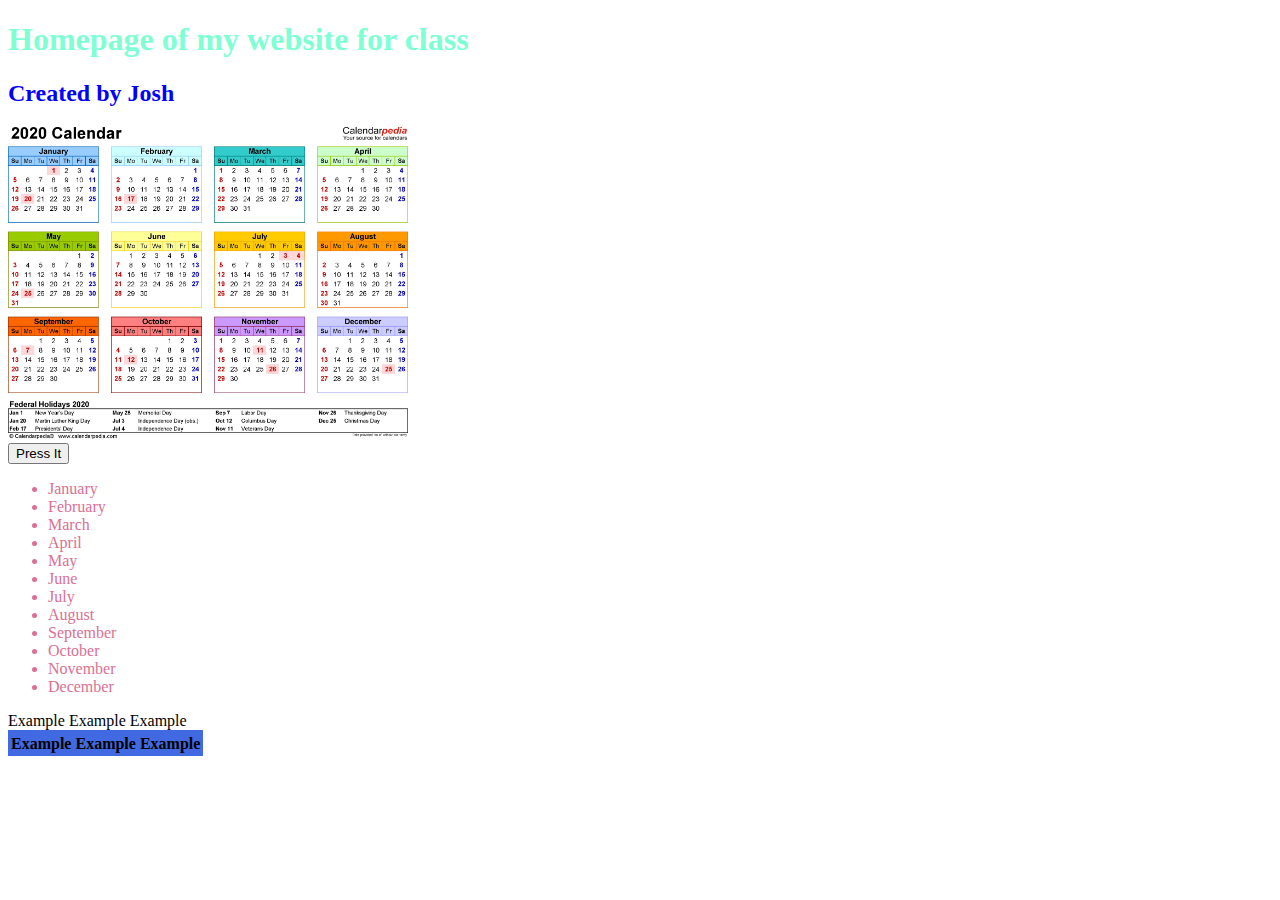
==== index.html @ c11009bd "Update index.html" ====
<!DOCTYPE html>
<html>
    <head>
        <title> My First Website</title>
    </head>
    <body>
        <h1 style="color: aquamarine">
             Homepage of my website for class </h1>
        
        <h2 style="color: blue">
             Created by Josh 
        </h2>
        <img src="calendar.png" width="400">

        <form action="https://www.google.com/"></form>
        <button> Press It </button>
        <ul style="color: palevioletred">
            <li>January</li>
            <li>February</li>
            <li>March</li>
            <li>April</li>
            <li>May</li>
            <li>June</li>
            <li>July</li>
            <li>August</li>
            <li>September</li>
            <li>October</li>
            <li>November</li>
            <li>December</li>
        </ul>
        <table style = "background-color: royalblue">
            <tr>
                <te>Example</te>
                <te> Example</te>
                <te> Example</te>
                </tr>
                <tr>
                    <th>Example</th>
                    <th> Example</th>
                    <th> Example</th>
                </tr>
            </table>
    </body>
</html>
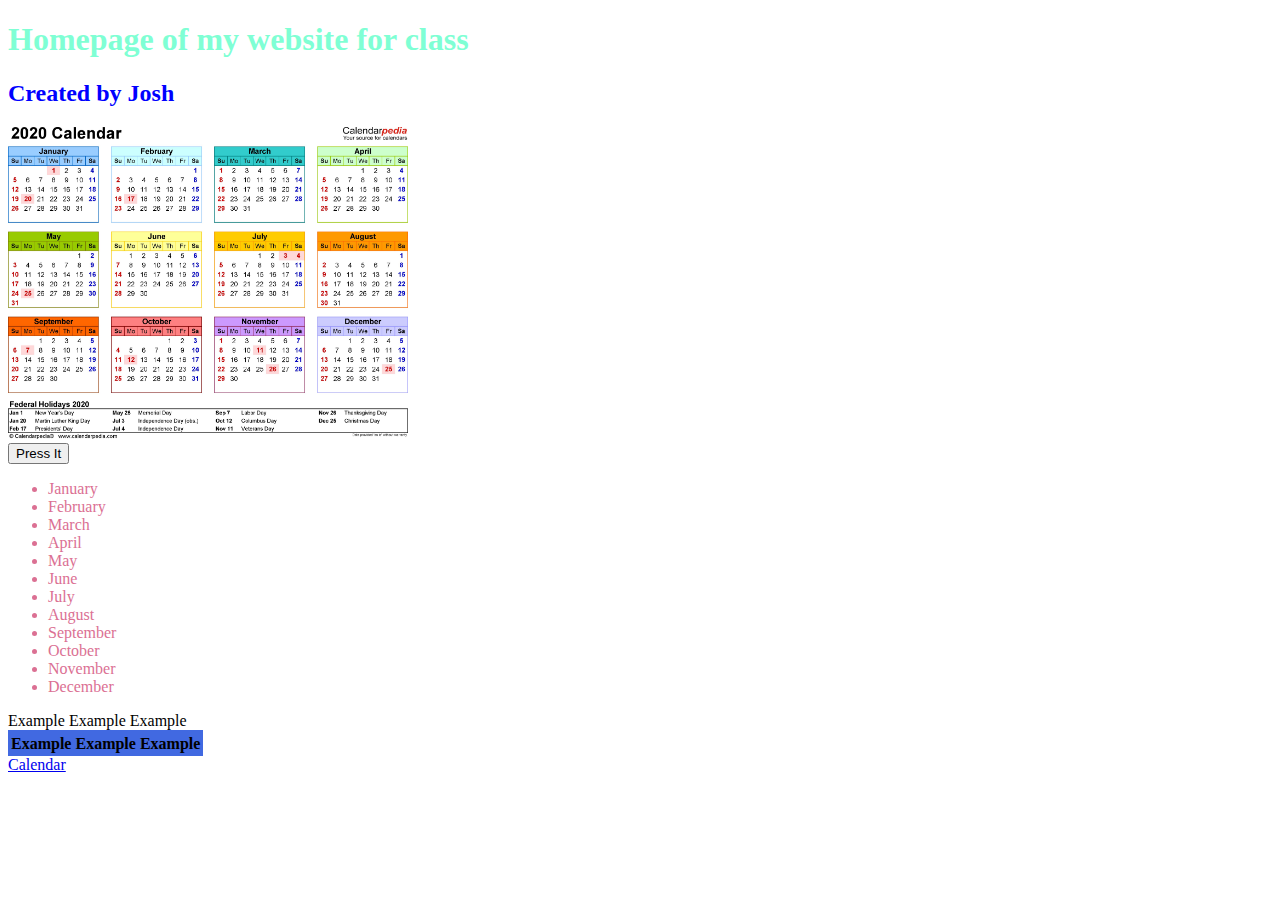
==== commit 27524d93: "Update index.html" ====
--- a/index.html
+++ b/index.html
@@ -40,5 +40,7 @@
                     <th> Example</th>
                 </tr>
             </table>
-    </body>
+            <a href="calendar.html"> Calendar</a>
+        </body>
+    
 </html>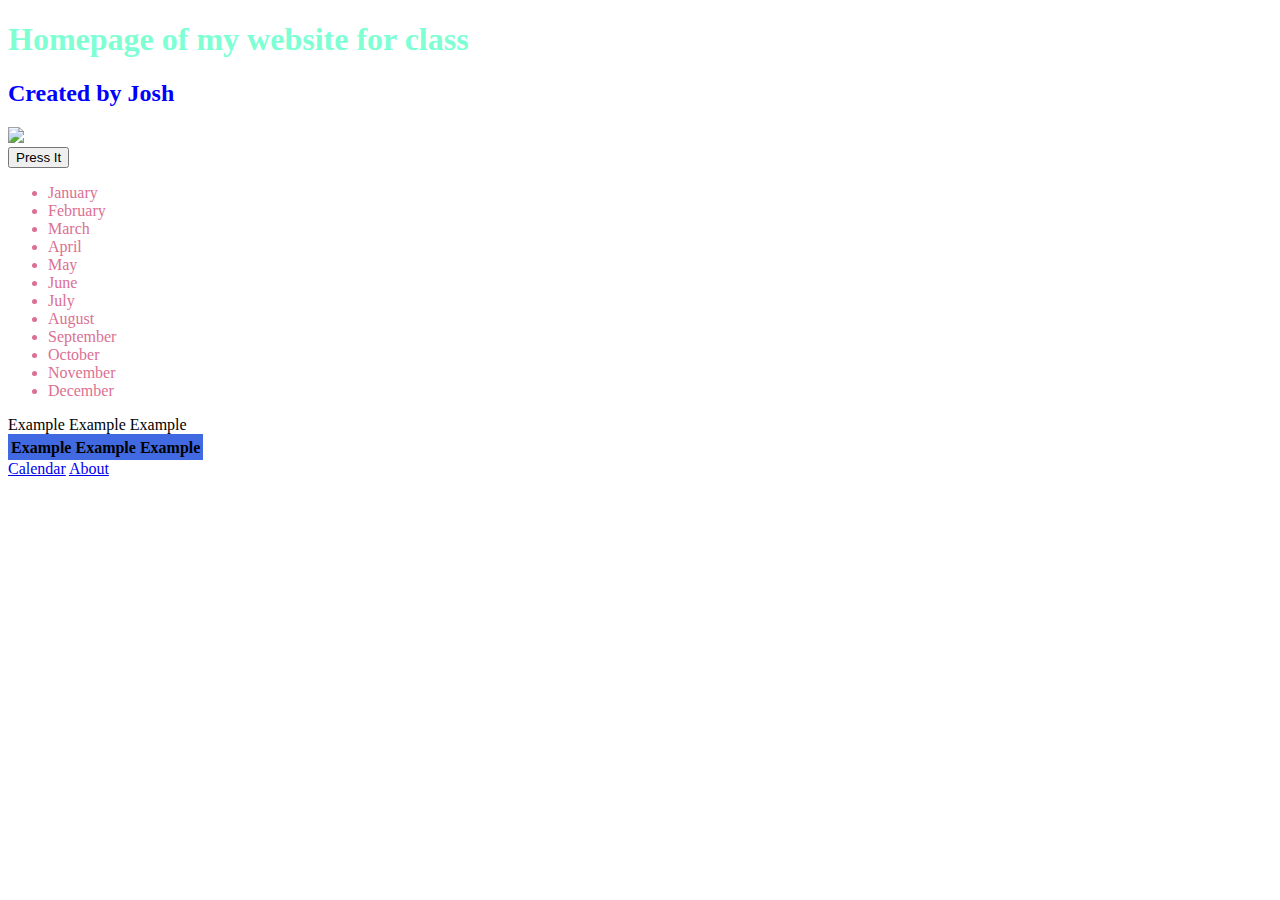
==== commit 3105735f: "Update index.html" ====
--- a/index.html
+++ b/index.html
@@ -10,7 +10,7 @@
         <h2 style="color: blue">
              Created by Josh 
         </h2>
-        <img src="calendar.png" width="400">
+        <img src= calendar.png width="400">
 
         <form action="https://www.google.com/"></form>
         <button> Press It </button>
@@ -41,6 +41,7 @@
                 </tr>
             </table>
             <a href="calendar.html"> Calendar</a>
+            <a href="about.html"> About</a>
         </body>
     
 </html>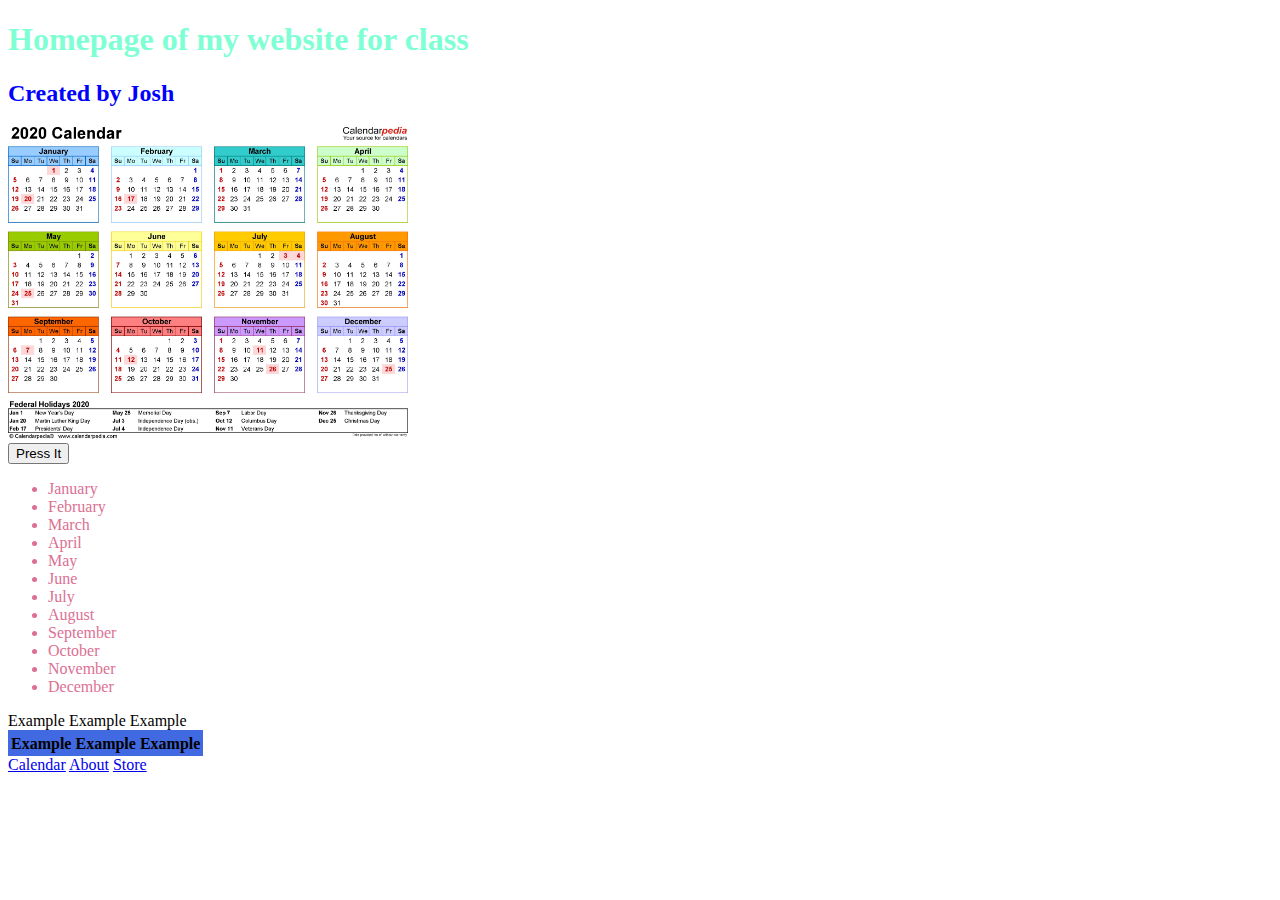
==== commit 3a92fb89: "Update index.html" ====
--- a/index.html
+++ b/index.html
@@ -42,6 +42,7 @@
             </table>
             <a href="calendar.html"> Calendar</a>
             <a href="about.html"> About</a>
+            <a href="sell.html">Store</a>
         </body>
     
 </html>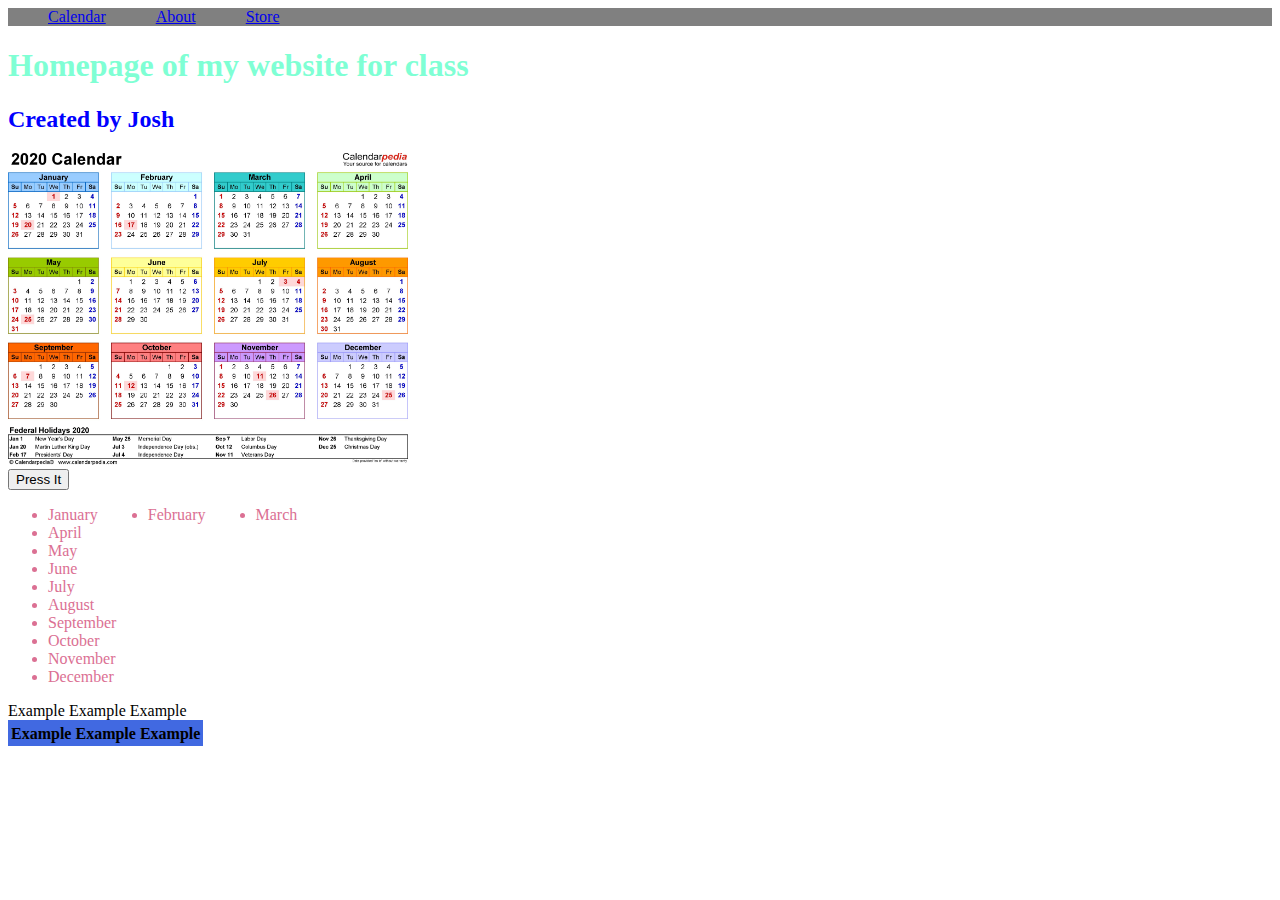
==== commit 59c076cd: "Update index.html" ====
--- a/index.html
+++ b/index.html
@@ -2,8 +2,14 @@
 <html>
     <head>
         <title> My First Website</title>
+        <link rel="stylesheet" href="index.css">
     </head>
     <body>
+        <ul>
+            <li> <a href="calendar.html"> Calendar</a></li>
+             <li><a href="about.html"> About</a></li>
+            <li> <a href="Sell.html">Store</a></li>
+         </ul>
         <h1 style="color: aquamarine">
              Homepage of my website for class </h1>
         
@@ -40,9 +46,7 @@
                     <th> Example</th>
                 </tr>
             </table>
-            <a href="calendar.html"> Calendar</a>
-            <a href="about.html"> About</a>
-            <a href="sell.html">Store</a>
+            
         </body>
     
 </html>--- a/index.css
+++ b/index.css
@@ -0,0 +1,19 @@
+ul:nth-of-type(1){
+    background-color:gray;
+    margin:0px ;
+    padding-right: 50px;
+    list-style-type: none;
+    overflow: hidden;
+    
+}
+
+li:nth-of-type(1){
+    float:left;
+    padding-right: 50px;
+    
+}
+li:nth-of-type(2){
+    float:left;
+    padding-right: 50px;
+}
+
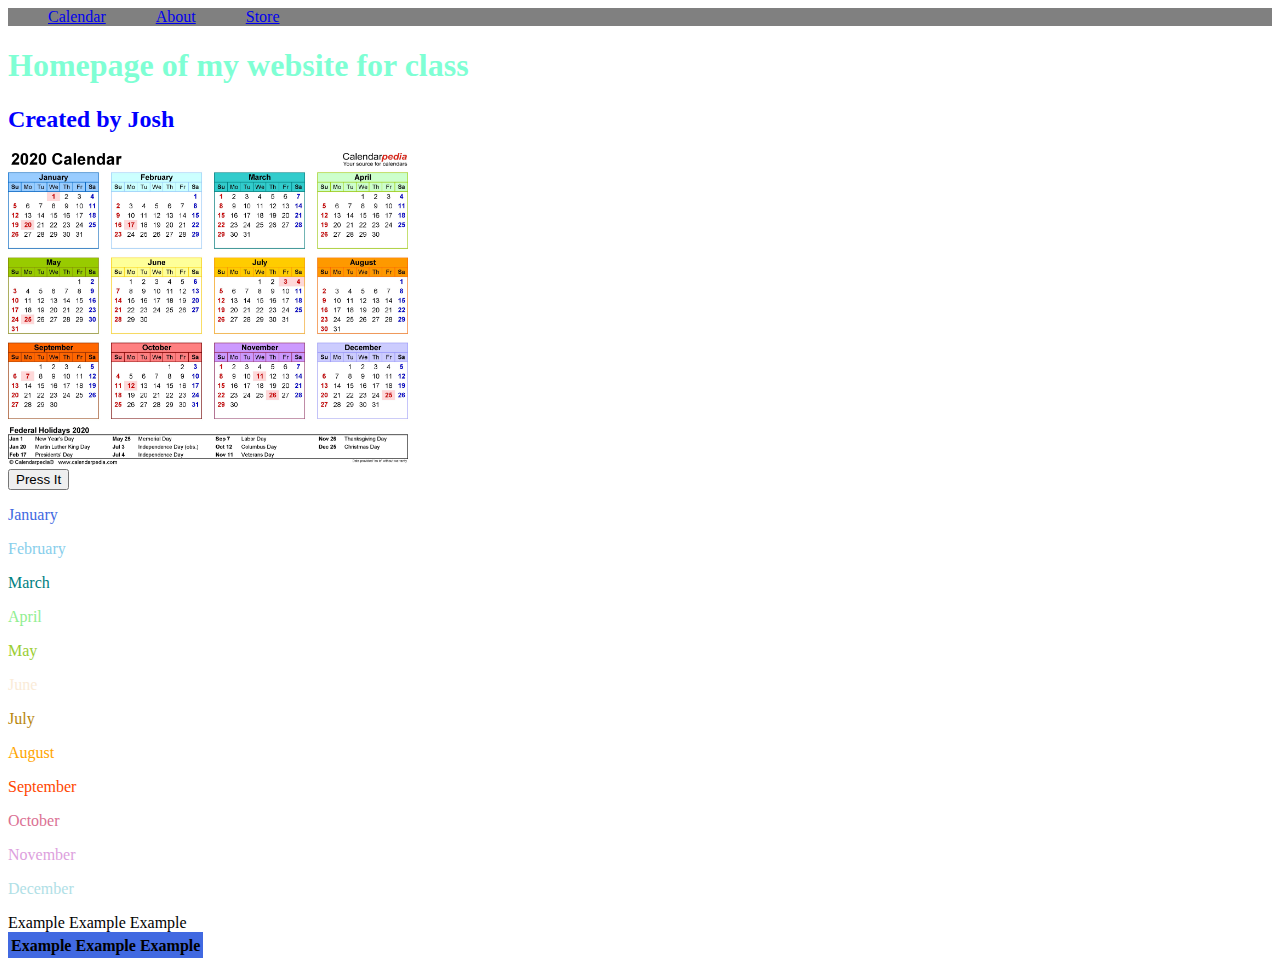
==== commit d71b29d9: "Update index.html" ====
--- a/index.html
+++ b/index.html
@@ -19,21 +19,21 @@
         <img src= calendar.png width="400">
 
         <form action="https://www.google.com/"></form>
-        <button> Press It </button>
-        <ul style="color: palevioletred">
-            <li>January</li>
-            <li>February</li>
-            <li>March</li>
-            <li>April</li>
-            <li>May</li>
-            <li>June</li>
-            <li>July</li>
-            <li>August</li>
-            <li>September</li>
-            <li>October</li>
-            <li>November</li>
-            <li>December</li>
-        </ul>
+        <button> Press It </button><br>
+        
+           <p style="color: royalblue;"> January</p>
+           <p style="color: skyblue;"> February</p>
+            <p style="color: teal;"> March</p>
+            <p style="color: lightgreen;">April</p>
+            <p style="color:yellowgreen ;">May</p>
+           <p style="color: antiquewhite;";>June</p> 
+            <p style="color: darkgoldenrod;">July</p>
+            <p style="color: orange;">August</p>
+            <p style="color: orangered;">September</p>
+           <p style="color: palevioletred;">October</p>
+           <p style="color: plum;"> November</p>
+           <p style="color: powderblue;">December</p>
+        
         <table style = "background-color: royalblue">
             <tr>
                 <te>Example</te>
